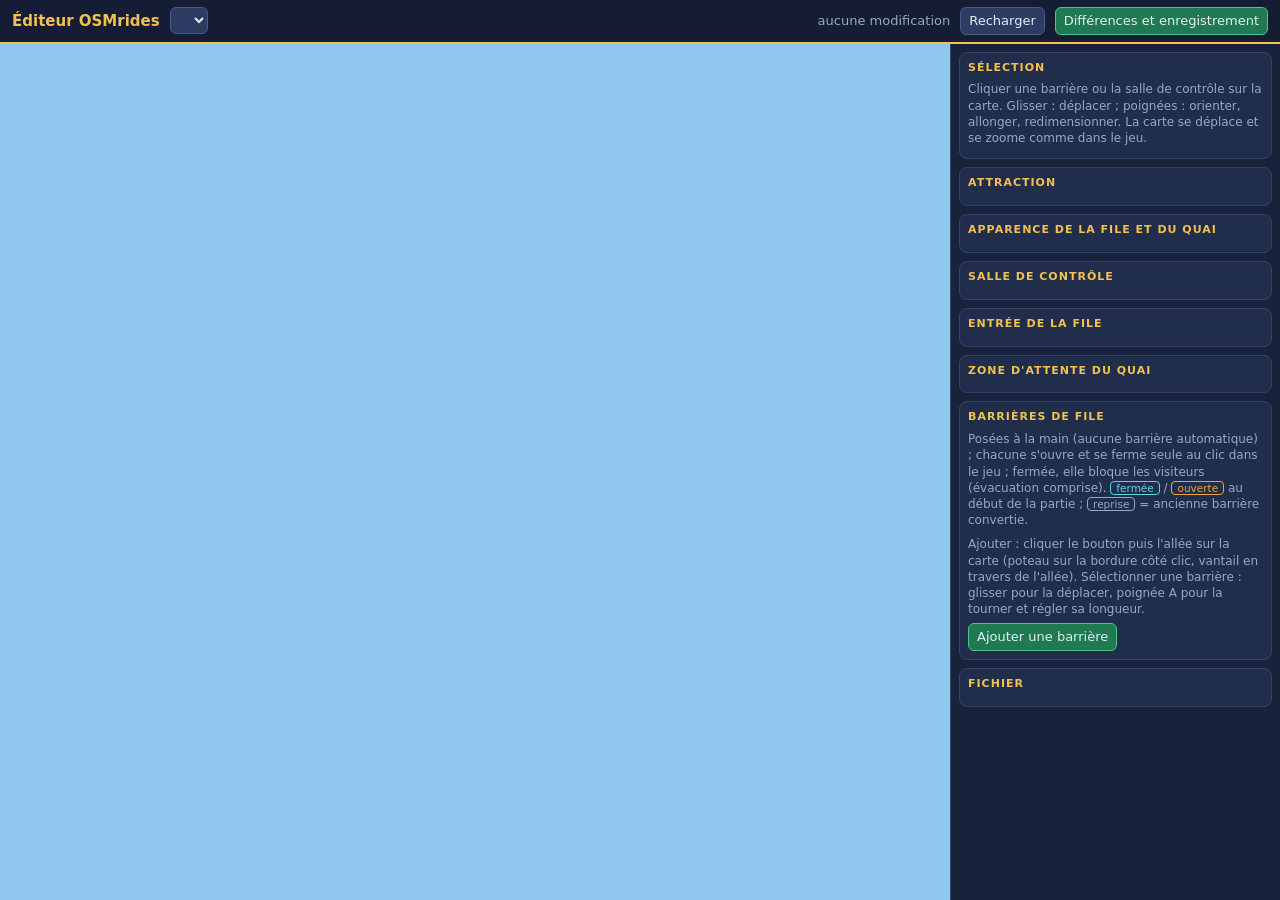
==== editor/index.html @ cb46f2ca "Add queue and platform look settings to the editor (#45) GAME.look sets the queue and platform floor" ====
<!DOCTYPE html>
<html lang="fr">
<head>
<meta charset="utf-8">
<meta name="viewport" content="width=device-width, initial-scale=1">
<title>Éditeur OSMrides</title>
<style>
:root{--bg:#0f1626;--panel:#18223a;--panel2:#202d4b;--line:#32426a;--txt:#e8ecf6;--dim:#9aa7c4;--gold:#f2c14e;--ok:#4cc38a;--warn:#f0a23b;--bad:#e5484d;--blue:#4f8cff;--entry:#f0a23b;--fork:#5fd3e6;--room:#c99cff}
*{box-sizing:border-box}
html,body{margin:0;height:100%;background:var(--bg);color:var(--txt);font:13px/1.35 system-ui,-apple-system,"Segoe UI",Roboto,sans-serif}
#app{display:flex;flex-direction:column;height:100%}
header{display:flex;align-items:center;gap:10px;padding:7px 12px;background:#141d33;border-bottom:2px solid var(--gold)}
header h1{font-size:15px;margin:0;color:var(--gold);white-space:nowrap}
header .sp{flex:1}
#dirty{color:var(--dim)}#dirty.on{color:var(--warn)}
main{display:flex;flex:1;min-height:0}
#stage{position:relative;flex:1;min-width:0;background:#8fc7ee}
#stage iframe{position:absolute;inset:0;width:100%;height:100%;border:0}
#ov{position:absolute;inset:0;width:100%;height:100%;pointer-events:none}
#side{width:330px;flex:none;overflow:auto;padding:8px;background:var(--panel);border-left:1px solid var(--line)}
section{background:var(--panel2);border:1px solid var(--line);border-radius:8px;padding:8px;margin-bottom:8px}
section h2{margin:0 0 6px;font-size:11px;text-transform:uppercase;letter-spacing:1px;color:var(--gold)}
button,select,input{font:inherit;color:var(--txt);background:#2c3c63;border:1px solid #47598a;border-radius:6px;padding:4px 8px}
button{cursor:pointer}button:hover:not(:disabled){background:#3a4d7d}button:disabled{opacity:.4;cursor:not-allowed}
button.go{background:#1f7a52;border-color:var(--ok)}button.bad{background:#7a1f24;border-color:var(--bad)}
input{width:76px;background:#141d33}
.list{max-height:220px;overflow:auto}
.it{display:flex;gap:6px;align-items:center;padding:3px 4px;border-radius:5px;cursor:pointer}
.it:hover{background:#2a3a5f}.it.sel{background:#34508a}
.it .k{flex:1;overflow:hidden;text-overflow:ellipsis;white-space:nowrap}
.tag{font-size:10.5px;padding:0 5px;border-radius:4px;border:1px solid currentColor}
.t-entry{color:var(--entry)}.t-fork{color:var(--fork)}.t-ovr{color:var(--ok)}.t-est{color:var(--dim)}.t-orph{color:var(--bad)}
.dot{width:9px;height:9px;border-radius:50%;flex:none}
.grid{display:grid;grid-template-columns:auto 1fr;gap:4px 8px;align-items:center}
.note{color:var(--dim);font-size:12px;margin:4px 0}
.warn{color:var(--warn)}.err{color:#ff8a8d}
.row{display:flex;gap:6px;flex-wrap:wrap;margin-top:6px}
#modal{position:fixed;inset:0;background:#000a;display:none;align-items:center;justify-content:center;z-index:9}
#modal.on{display:flex}
#modal .box{background:var(--panel);border:1px solid var(--line);border-radius:10px;width:min(820px,94vw);max-height:88vh;display:flex;flex-direction:column;padding:12px}
#diff{flex:1;overflow:auto;background:#0b1120;border-radius:6px;padding:6px;font:12px/1.4 ui-monospace,Menlo,Consolas,monospace;white-space:pre}
#diff .a{background:#123d27;color:#9ff0bf}#diff .r{background:#4a1518;color:#ffb3b5}#diff .c{color:#7f8aa6}
.fld{display:grid;grid-template-columns:1fr 92px 26px;gap:2px 6px;align-items:center;padding:3px 4px;margin:2px 0;border:1px solid transparent;border-radius:6px}
.fld>:nth-child(1){grid-area:1/1}.fld>:nth-child(2){grid-area:1/2}.fld>.orig{grid-area:2/1/3/3;color:var(--dim);font-size:11px}.fld>button{grid-area:1/3}
.fld[style]{display:block}
.fld input,.fld select{width:100%}.fld input[type=color]{padding:0;height:24px}
.fld button{padding:1px 4px}
.fld.mod{border-color:var(--gold);background:#2d3454}
#siteBox h3{margin:10px 0 2px;font-size:12px}
.trow{display:flex;gap:4px;align-items:center;margin:3px 0}.trow input[type=color]{width:30px;padding:0;height:24px}
.cols{display:grid;grid-template-columns:1fr 1fr;gap:6px;margin:6px 0}
.cols div{background:#0b1120;border-radius:6px;padding:6px;font-size:12px}
</style>
</head>
<body>
<div id="app">
<header>
  <h1>Éditeur OSMrides</h1>
  <select id="site" title="Attraction"></select>
  <span id="file" class="note"></span>
  <span class="sp"></span>
  <span id="dirty">aucune modification</span>
  <button id="bReload" title="Abandonner les modifications et relire sites/&lt;site&gt;.game.js">Recharger</button>
  <button id="bDiff" class="go" title="Voir les différences avant d'enregistrer">Différences et enregistrement</button>
</header>
<main>
  <div id="stage"><iframe id="fr" title="Jeu"></iframe><canvas id="ov"></canvas></div>
  <div id="side">
    <section id="secMig" hidden><h2>Migration</h2><p class="note">Pas de salle de contrôle dans <code>game.js</code> : le jeu utilise <code>SITE.booth</code> (écrit à la main). Reprendre cette salle dans l'éditeur ? (<code>SITE</code> reste inchangé.)</p><div class="row"><button id="bMig" class="go">Reprendre la salle</button></div></section>
    <section><h2>Sélection</h2><div id="selBox" class="note">Cliquer une barrière ou la salle de contrôle sur la carte. Glisser : déplacer ; poignées : orienter, allonger, redimensionner. La carte se déplace et se zoome comme dans le jeu.</div></section>
    <section id="secSite"><h2>Attraction</h2><div id="siteBox"></div></section>
    <section id="secLook"><h2>Apparence de la file et du quai</h2><div id="lookBox"></div></section>
    <section><h2>Salle de contrôle</h2><div id="roomBox"></div></section>
    <section><h2>Entrée de la file</h2><div id="qeBox"></div></section>
    <section><h2>Zone d'attente du quai</h2><div id="areaBox"></div></section>
    <section><h2>Barrières de file</h2><p class="note">Posées à la main (aucune barrière automatique) ; chacune s'ouvre et se ferme seule au clic dans le jeu ; fermée, elle bloque les visiteurs (évacuation comprise). <span class="tag t-fork">fermée</span> / <span class="tag t-entry">ouverte</span> au début de la partie ; <span class="tag t-est">reprise</span> = ancienne barrière convertie.</p><div id="gList" class="list"></div><div id="orph"></div>
      <div id="secAdd"><p class="note">Ajouter : cliquer le bouton puis l'allée sur la carte (poteau sur la bordure côté clic, vantail en travers de l'allée). Sélectionner une barrière : glisser pour la déplacer, poignée A pour la tourner et régler sa longueur.</p><div class="row"><button id="bAddGate" class="go">Ajouter une barrière</button></div></div></section>
    <section><h2>Fichier</h2><div id="valBox" class="note"></div></section>
  </div>
</main>
</div>
<div id="modal"><div class="box">
  <h2 style="margin:0 0 6px;color:var(--gold);font-size:14px">Différences — <span id="mFile"></span></h2>
  <div class="cols"><div id="mBefore"></div><div id="mAfter"></div></div>
  <div id="mMsg" class="note"></div>
  <div id="diff"></div>
  <div class="row" style="justify-content:flex-end"><button id="bCancel">Fermer</button><button id="bSave" class="go">Enregistrer</button></div>
</div></div>
<script src="schema.js"></script>
<script src="editor.js"></script>
</body>
</html>
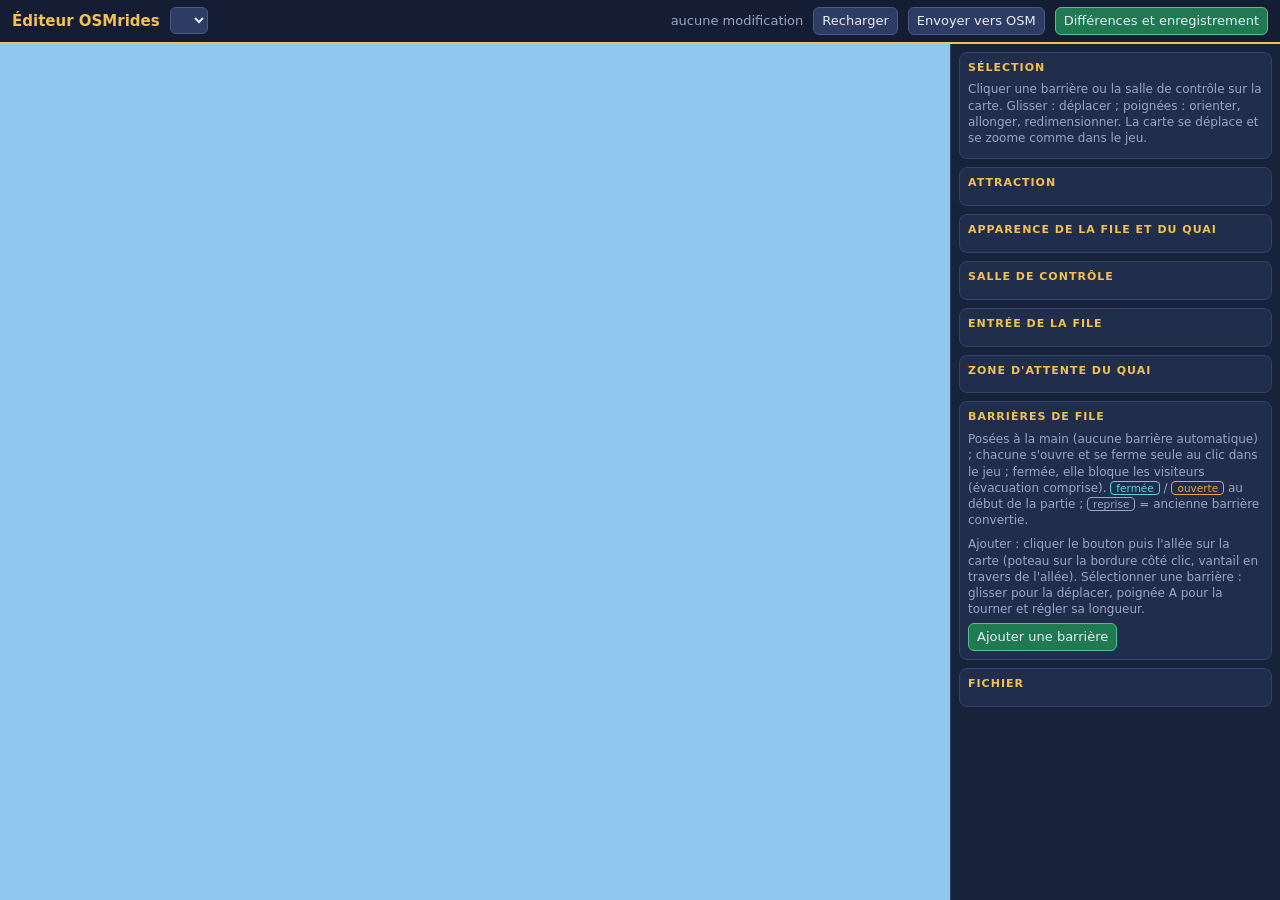
==== commit 98415560: "Show OSM / modified badges in the editor, add station roof colour and OSM diff with send dialog (#46" ====
--- a/editor/index.html
+++ b/editor/index.html
@@ -29,14 +29,17 @@
 .it:hover{background:#2a3a5f}.it.sel{background:#34508a}
 .it .k{flex:1;overflow:hidden;text-overflow:ellipsis;white-space:nowrap}
 .tag{font-size:10.5px;padding:0 5px;border-radius:4px;border:1px solid currentColor}
-.t-entry{color:var(--entry)}.t-fork{color:var(--fork)}.t-ovr{color:var(--ok)}.t-est{color:var(--dim)}.t-orph{color:var(--bad)}
+.t-osm{color:var(--ok)}.t-mod{color:var(--gold)}.t-entry{color:var(--entry)}.t-fork{color:var(--fork)}.t-ovr{color:var(--ok)}.t-est{color:var(--dim)}.t-orph{color:var(--bad)}
 .dot{width:9px;height:9px;border-radius:50%;flex:none}
 .grid{display:grid;grid-template-columns:auto 1fr;gap:4px 8px;align-items:center}
 .note{color:var(--dim);font-size:12px;margin:4px 0}
 .warn{color:var(--warn)}.err{color:#ff8a8d}
 .row{display:flex;gap:6px;flex-wrap:wrap;margin-top:6px}
 #modal{position:fixed;inset:0;background:#000a;display:none;align-items:center;justify-content:center;z-index:9}
-#modal.on{display:flex}
+#modal.on,#modalOsm.on{display:flex}
+#modalOsm{position:fixed;inset:0;background:#000a;display:none;align-items:center;justify-content:center;z-index:9}
+#modalOsm .box{background:var(--panel);border:1px solid var(--line);border-radius:10px;width:min(820px,94vw);max-height:88vh;overflow:auto;display:flex;flex-direction:column;padding:12px}
+#oList label{display:block;font-size:12px;padding:2px 0;border-bottom:1px solid var(--line)}#oList code{color:var(--dim)}
 #modal .box{background:var(--panel);border:1px solid var(--line);border-radius:10px;width:min(820px,94vw);max-height:88vh;display:flex;flex-direction:column;padding:12px}
 #diff{flex:1;overflow:auto;background:#0b1120;border-radius:6px;padding:6px;font:12px/1.4 ui-monospace,Menlo,Consolas,monospace;white-space:pre}
 #diff .a{background:#123d27;color:#9ff0bf}#diff .r{background:#4a1518;color:#ffb3b5}#diff .c{color:#7f8aa6}
@@ -61,6 +64,7 @@
   <span class="sp"></span>
   <span id="dirty">aucune modification</span>
   <button id="bReload" title="Abandonner les modifications et relire sites/&lt;site&gt;.game.js">Recharger</button>
+  <button id="bOsm" title="Renvoyer vers OpenStreetMap les réglages qui s'écartent d'OSM (jamais automatique)">Envoyer vers OSM</button>
   <button id="bDiff" class="go" title="Voir les différences avant d'enregistrer">Différences et enregistrement</button>
 </header>
 <main>
@@ -86,6 +90,13 @@
   <div id="diff"></div>
   <div class="row" style="justify-content:flex-end"><button id="bCancel">Fermer</button><button id="bSave" class="go">Enregistrer</button></div>
 </div></div>
+<div id="modalOsm"><div class="box">
+  <h2 style="margin:0 0 6px;color:var(--gold);font-size:14px">Envoyer vers OpenStreetMap — <span id="oSite"></span></h2>
+  <div id="oMsg" class="note"></div>
+  <div id="oList"></div>
+  <label class="note" style="display:block;margin-top:6px">Commentaire du changeset<br><input id="oCom" type="text" style="width:100%" maxlength="255"></label>
+  <div class="row" style="justify-content:flex-end"><button id="oLogin" hidden>Se connecter à OSM</button><button id="oClose">Fermer</button><button id="oSend" class="go" disabled>Envoyer</button></div>
+</div></div>
 <script src="schema.js"></script>
 <script src="editor.js"></script>
 </body>
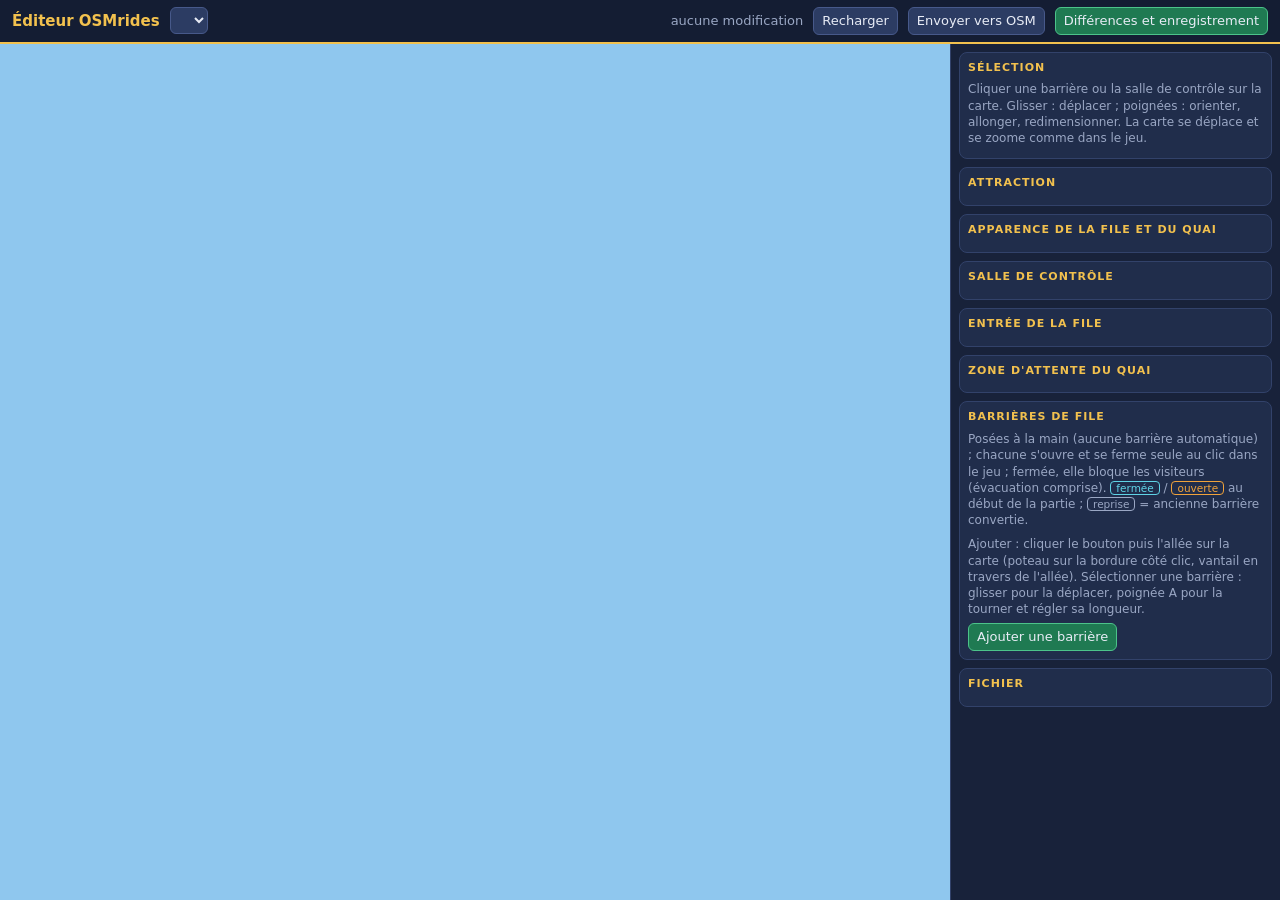
==== commit 1cb58dc4: "Move attractions to lieux/<type>/<lieu>/ and add type/lieu/el URLs, 3-level title screen and one-tim" ====
--- a/editor/index.html
+++ b/editor/index.html
@@ -29,7 +29,7 @@
 .it:hover{background:#2a3a5f}.it.sel{background:#34508a}
 .it .k{flex:1;overflow:hidden;text-overflow:ellipsis;white-space:nowrap}
 .tag{font-size:10.5px;padding:0 5px;border-radius:4px;border:1px solid currentColor}
-.t-osm{color:var(--ok)}.t-mod{color:var(--gold)}.t-entry{color:var(--entry)}.t-fork{color:var(--fork)}.t-ovr{color:var(--ok)}.t-est{color:var(--dim)}.t-orph{color:var(--bad)}
+.ok{color:var(--ok)}.t-osm{color:var(--ok)}.t-mod{color:var(--gold)}.t-entry{color:var(--entry)}.t-fork{color:var(--fork)}.t-ovr{color:var(--ok)}.t-est{color:var(--dim)}.t-orph{color:var(--bad)}
 .dot{width:9px;height:9px;border-radius:50%;flex:none}
 .grid{display:grid;grid-template-columns:auto 1fr;gap:4px 8px;align-items:center}
 .note{color:var(--dim);font-size:12px;margin:4px 0}
@@ -63,7 +63,7 @@
   <span id="file" class="note"></span>
   <span class="sp"></span>
   <span id="dirty">aucune modification</span>
-  <button id="bReload" title="Abandonner les modifications et relire sites/&lt;site&gt;.game.js">Recharger</button>
+  <button id="bReload" title="Abandonner les modifications et relire lieux/parc/asterix/&lt;el&gt;.game.js">Recharger</button>
   <button id="bOsm" title="Renvoyer vers OpenStreetMap les réglages qui s'écartent d'OSM (jamais automatique)">Envoyer vers OSM</button>
   <button id="bDiff" class="go" title="Voir les différences avant d'enregistrer">Différences et enregistrement</button>
 </header>
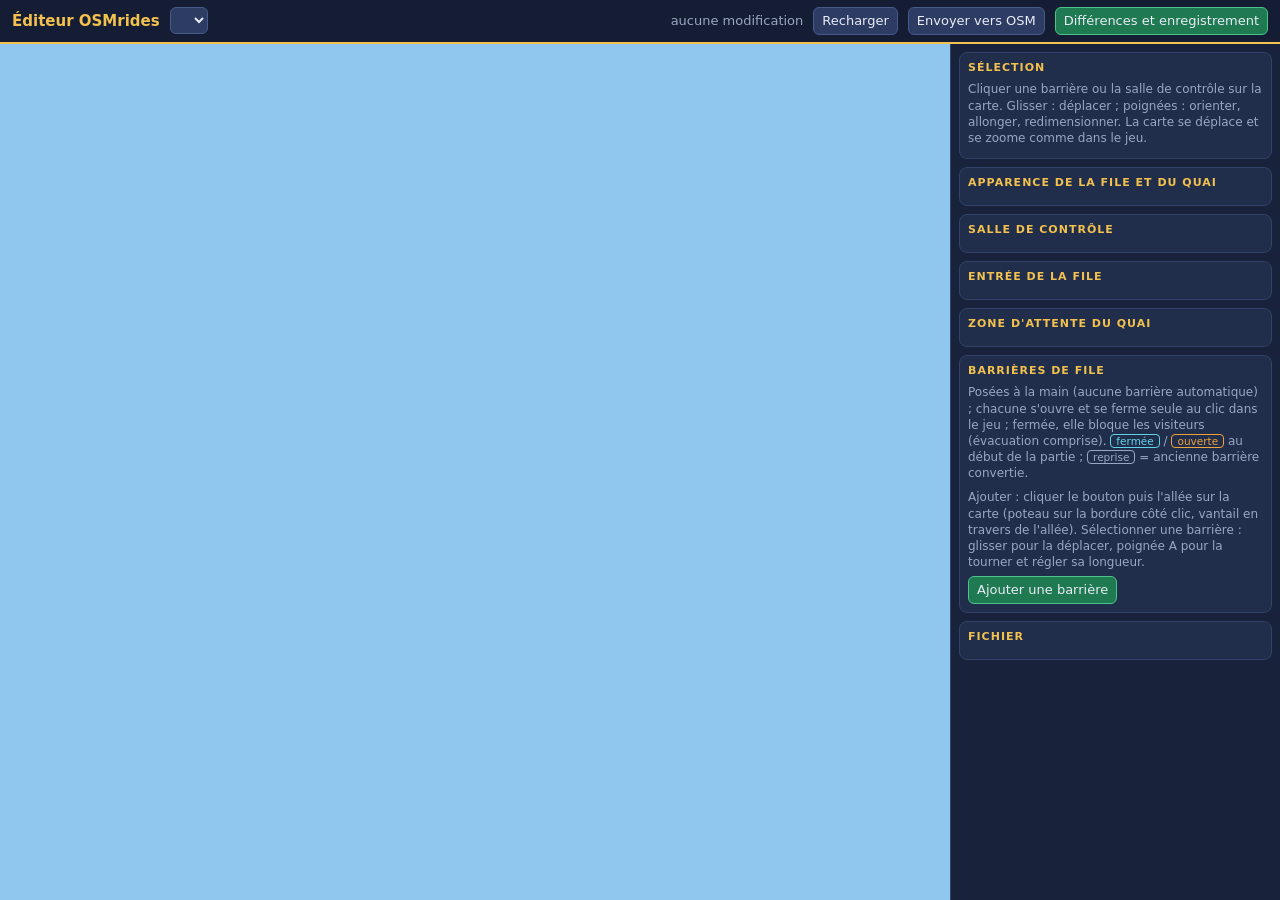
==== commit 36bd6a1c: "Split the engine into core, tracks and roller-coaster layers Move the engine into engine/noyau/ (sha" ====
--- a/editor/index.html
+++ b/editor/index.html
@@ -63,7 +63,7 @@
   <span id="file" class="note"></span>
   <span class="sp"></span>
   <span id="dirty">aucune modification</span>
-  <button id="bReload" title="Abandonner les modifications et relire lieux/parc/asterix/&lt;el&gt;.game.js">Recharger</button>
+  <button id="bReload" title="Abandonner les modifications et relire lieux/relire lieux/parc/asterix/&lt;el&gt;.game.jslt;typerelire lieux/parc/asterix/&lt;el&gt;.game.jsgt;/relire lieux/parc/asterix/&lt;el&gt;.game.jslt;lieurelire lieux/parc/asterix/&lt;el&gt;.game.jsgt;/relire lieux/parc/asterix/&lt;el&gt;.game.jslt;elrelire lieux/parc/asterix/&lt;el&gt;.game.jsgt;.game.js">Recharger</button>
   <button id="bOsm" title="Renvoyer vers OpenStreetMap les réglages qui s'écartent d'OSM (jamais automatique)">Envoyer vers OSM</button>
   <button id="bDiff" class="go" title="Voir les différences avant d'enregistrer">Différences et enregistrement</button>
 </header>
@@ -72,7 +72,6 @@
   <div id="side">
     <section id="secMig" hidden><h2>Migration</h2><p class="note">Pas de salle de contrôle dans <code>game.js</code> : le jeu utilise <code>SITE.booth</code> (écrit à la main). Reprendre cette salle dans l'éditeur ? (<code>SITE</code> reste inchangé.)</p><div class="row"><button id="bMig" class="go">Reprendre la salle</button></div></section>
     <section><h2>Sélection</h2><div id="selBox" class="note">Cliquer une barrière ou la salle de contrôle sur la carte. Glisser : déplacer ; poignées : orienter, allonger, redimensionner. La carte se déplace et se zoome comme dans le jeu.</div></section>
-    <section id="secSite"><h2>Attraction</h2><div id="siteBox"></div></section>
     <section id="secLook"><h2>Apparence de la file et du quai</h2><div id="lookBox"></div></section>
     <section><h2>Salle de contrôle</h2><div id="roomBox"></div></section>
     <section><h2>Entrée de la file</h2><div id="qeBox"></div></section>
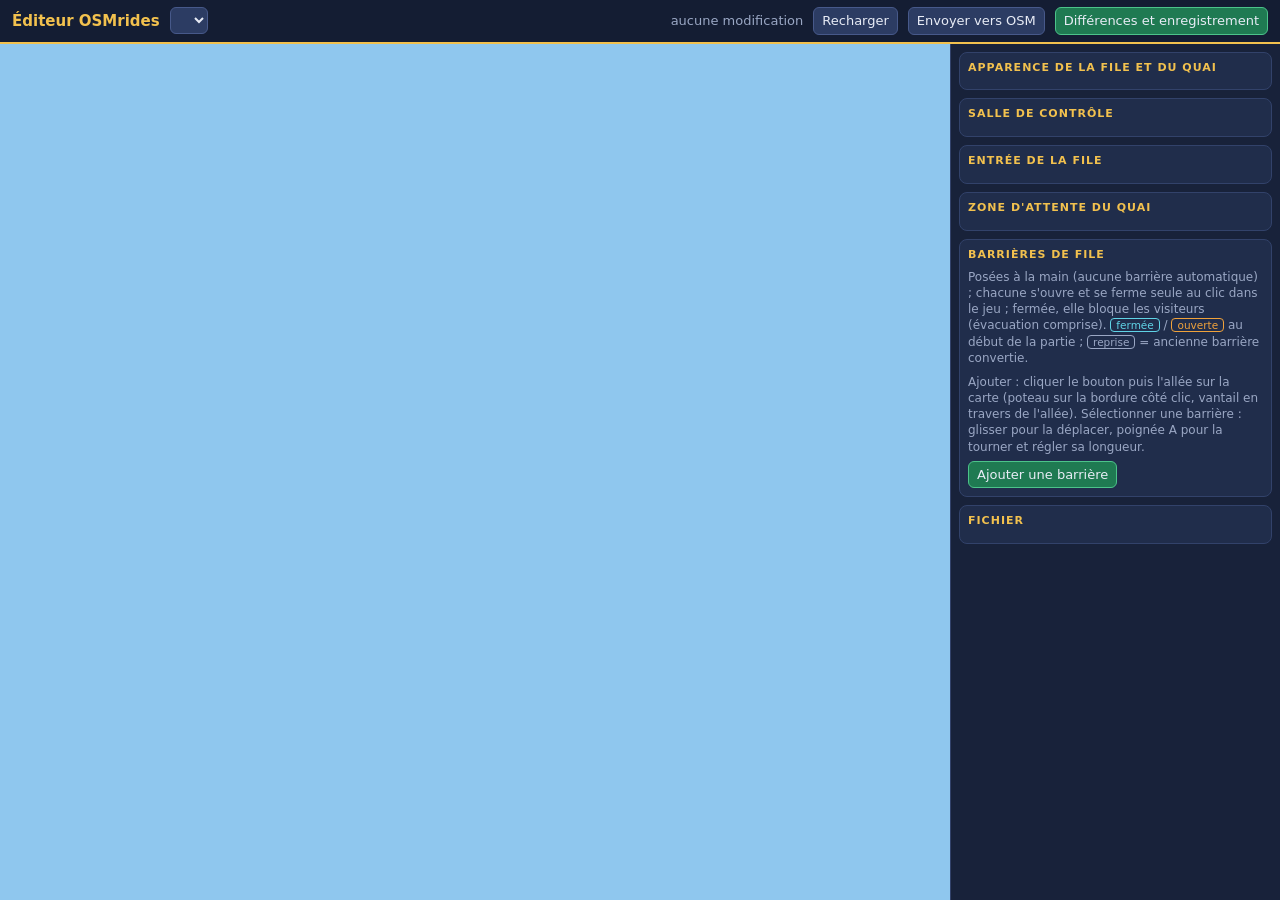
==== commit 8780fea5: "Unify moving rails into groups and open map edits in a common modal Moving rails (traverser, single " ====
--- a/editor/index.html
+++ b/editor/index.html
@@ -52,6 +52,13 @@
 #siteBox h3{margin:10px 0 2px;font-size:12px}
 .trow{display:flex;gap:4px;align-items:center;margin:3px 0}.trow input[type=color]{width:30px;padding:0;height:24px}
 .cols{display:grid;grid-template-columns:1fr 1fr;gap:6px;margin:6px 0}
+#mSel{position:fixed;inset:0;background:#000a;display:flex;align-items:center;justify-content:center;z-index:9;padding:12px}
+#mSel[hidden]{display:none}
+#mSel .box{background:var(--panel);border:1px solid var(--line);border-radius:10px;width:min(460px,100%);max-height:86vh;overflow:auto;padding:12px 14px;font-size:14px}
+#mSel .hd{display:flex;align-items:center;gap:8px;margin-bottom:6px}#mSel h2{flex:1;margin:0;font-size:15px;color:var(--gold)}
+#mSel button{min-height:40px;padding:6px 12px}#mSel .row{gap:8px}#mSel .note{font-size:13px}
+#selBox>div:first-child>b:first-child{display:none}
+#mSel button[aria-pressed=true]{border-color:var(--gold);background:#4a4a2a}
 .cols div{background:#0b1120;border-radius:6px;padding:6px;font-size:12px}
 </style>
 </head>
@@ -71,7 +78,6 @@
   <div id="stage"><iframe id="fr" title="Jeu"></iframe><canvas id="ov"></canvas></div>
   <div id="side">
     <section id="secMig" hidden><h2>Migration</h2><p class="note">Pas de salle de contrôle dans <code>game.js</code> : le jeu utilise <code>SITE.booth</code> (écrit à la main). Reprendre cette salle dans l'éditeur ? (<code>SITE</code> reste inchangé.)</p><div class="row"><button id="bMig" class="go">Reprendre la salle</button></div></section>
-    <section><h2>Sélection</h2><div id="selBox" class="note">Cliquer une barrière ou la salle de contrôle sur la carte. Glisser : déplacer ; poignées : orienter, allonger, redimensionner. La carte se déplace et se zoome comme dans le jeu.</div></section>
     <section id="secLook"><h2>Apparence de la file et du quai</h2><div id="lookBox"></div></section>
     <section><h2>Salle de contrôle</h2><div id="roomBox"></div></section>
     <section><h2>Entrée de la file</h2><div id="qeBox"></div></section>
@@ -96,6 +102,10 @@
   <label class="note" style="display:block;margin-top:6px">Commentaire du changeset<br><input id="oCom" type="text" style="width:100%" maxlength="255"></label>
   <div class="row" style="justify-content:flex-end"><button id="oLogin" hidden>Se connecter à OSM</button><button id="oClose">Fermer</button><button id="oSend" class="go" disabled>Envoyer</button></div>
 </div></div>
+<div id="mSel" role="dialog" aria-modal="true" aria-labelledby="mSelT" hidden><div class="box">
+  <div class="hd"><h2 id="mSelT">Sélection</h2><button id="mSelX">Fermer</button></div>
+  <div id="selBox"></div>
+</div></div>
 <script src="schema.js"></script>
 <script src="editor.js"></script>
 </body>
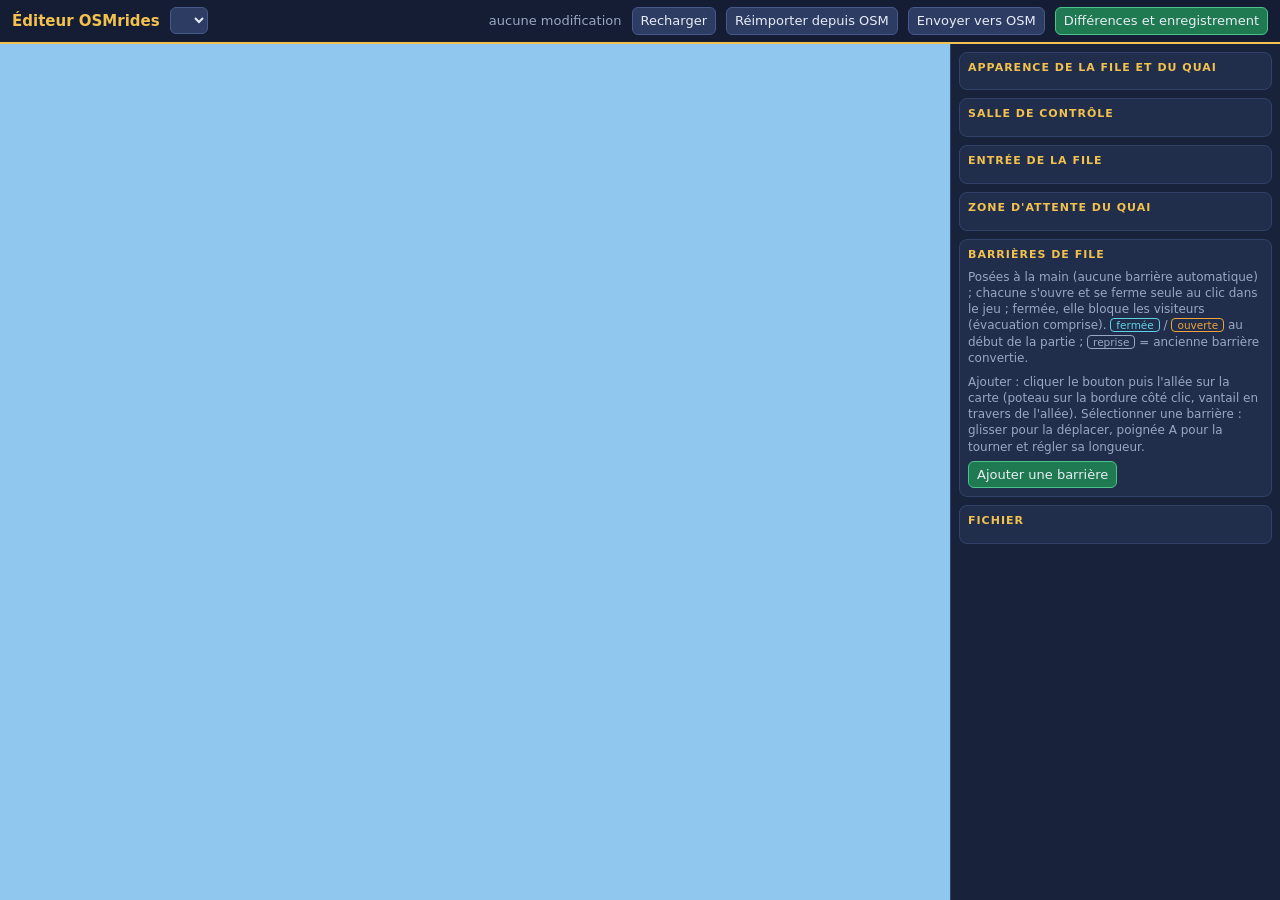
==== commit 968abc81: "Add Reimport from OSM to the editor The browser downloads the import sheet area from the OSM API (ti" ====
--- a/editor/index.html
+++ b/editor/index.html
@@ -36,9 +36,10 @@
 .warn{color:var(--warn)}.err{color:#ff8a8d}
 .row{display:flex;gap:6px;flex-wrap:wrap;margin-top:6px}
 #modal{position:fixed;inset:0;background:#000a;display:none;align-items:center;justify-content:center;z-index:9}
-#modal.on,#modalOsm.on{display:flex}
-#modalOsm{position:fixed;inset:0;background:#000a;display:none;align-items:center;justify-content:center;z-index:9}
-#modalOsm .box{background:var(--panel);border:1px solid var(--line);border-radius:10px;width:min(820px,94vw);max-height:88vh;overflow:auto;display:flex;flex-direction:column;padding:12px}
+#modal.on,#modalOsm.on,#modalImp.on{display:flex}
+#modalOsm,#modalImp{position:fixed;inset:0;background:#000a;display:none;align-items:center;justify-content:center;z-index:9}
+#modalOsm .box,#modalImp .box{background:var(--panel);border:1px solid var(--line);border-radius:10px;width:min(820px,94vw);max-height:88vh;overflow:auto;display:flex;flex-direction:column;padding:12px}
+#iCats label{display:block;font-size:12px;padding:2px 0}#iList details{font-size:12px;border-bottom:1px solid var(--line);padding:2px 0}#iList details>div{max-height:180px;overflow:auto;font:11px/1.4 ui-monospace,Menlo,Consolas,monospace}#iList .a{color:#9ff0bf}#iList .r{color:#ffb3b5}#iList .c{color:var(--dim)}
 #oList label{display:block;font-size:12px;padding:2px 0;border-bottom:1px solid var(--line)}#oList code{color:var(--dim)}
 #modal .box{background:var(--panel);border:1px solid var(--line);border-radius:10px;width:min(820px,94vw);max-height:88vh;display:flex;flex-direction:column;padding:12px}
 #diff{flex:1;overflow:auto;background:#0b1120;border-radius:6px;padding:6px;font:12px/1.4 ui-monospace,Menlo,Consolas,monospace;white-space:pre}
@@ -71,6 +72,7 @@
   <span class="sp"></span>
   <span id="dirty">aucune modification</span>
   <button id="bReload" title="Abandonner les modifications et relire lieux/relire lieux/parc/asterix/&lt;el&gt;.game.jslt;typerelire lieux/parc/asterix/&lt;el&gt;.game.jsgt;/relire lieux/parc/asterix/&lt;el&gt;.game.jslt;lieurelire lieux/parc/asterix/&lt;el&gt;.game.jsgt;/relire lieux/parc/asterix/&lt;el&gt;.game.jslt;elrelire lieux/parc/asterix/&lt;el&gt;.game.jsgt;.game.js">Recharger</button>
+  <button id="bImp" title="Relire les données OSM de l'attraction (choix des catégories, aperçu des écarts, puis écriture sur demande)">Réimporter depuis OSM</button>
   <button id="bOsm" title="Renvoyer vers OpenStreetMap les réglages qui s'écartent d'OSM (jamais automatique)">Envoyer vers OSM</button>
   <button id="bDiff" class="go" title="Voir les différences avant d'enregistrer">Différences et enregistrement</button>
 </header>
@@ -102,11 +104,19 @@
   <label class="note" style="display:block;margin-top:6px">Commentaire du changeset<br><input id="oCom" type="text" style="width:100%" maxlength="255"></label>
   <div class="row" style="justify-content:flex-end"><button id="oLogin" hidden>Se connecter à OSM</button><button id="oClose">Fermer</button><button id="oSend" class="go" disabled>Envoyer</button></div>
 </div></div>
+<div id="modalImp"><div class="box">
+  <h2 style="margin:0 0 6px;color:var(--gold);font-size:14px">Réimporter depuis OpenStreetMap — <span id="iSite"></span></h2>
+  <div id="iMsg" class="note"></div>
+  <div id="iCats"></div>
+  <div id="iList"></div>
+  <div class="row" style="justify-content:flex-end"><button id="iClose">Fermer</button><button id="iGet">Télécharger depuis OSM</button><button id="iWrite" class="go" disabled>Écrire</button></div>
+</div></div>
 <div id="mSel" role="dialog" aria-modal="true" aria-labelledby="mSelT" hidden><div class="box">
   <div class="hd"><h2 id="mSelT">Sélection</h2><button id="mSelX">Fermer</button></div>
   <div id="selBox"></div>
 </div></div>
 <script src="schema.js"></script>
+<script src="import-osm.js"></script>
 <script src="editor.js"></script>
 </body>
 </html>
